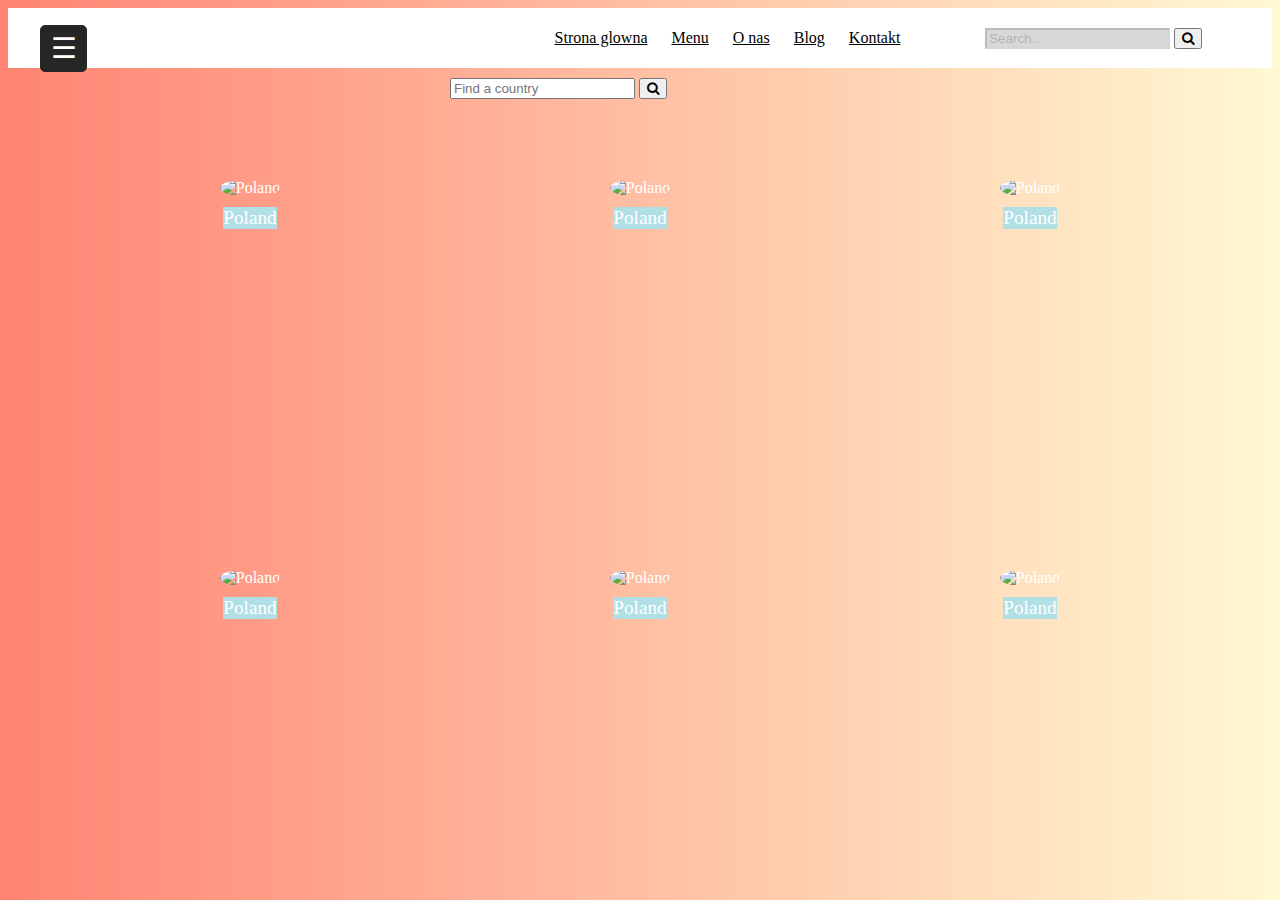
==== menu/index.html @ f800904b "summary" ====
<!DOCTYPE html>
<html lang="en">
<head>
    <meta charset="UTF-8">
    <meta name="viewport" content="width=device-width, initial-scale=1.0">
    <link rel="stylesheet" href="https://cdnjs.cloudflare.com/ajax/libs/font-awesome/4.7.0/css/font-awesome.min.css">
    <link rel="stylesheet" href="https://cdnjs.cloudflare.com/ajax/libs/font-awesome/6.4.2/css/all.min.css" integrity="sha512-z3gLpd7yknf1YoNbCzqRKc4qyor8gaKU1qmn+CShxbuBusANI9QpRohGBreCFkKxLhei6S9CQXFEbbKuqLg0DA==" crossorigin="anonymous" referrerpolicy="no-referrer" />
    
    <link rel="stylesheet" href="style.css">
    <style>
        #menu-button {
            background-color: #4CAF50;
            color: white;
            border: none;
            padding: 10px 15px;
            font-size: 16px;
            cursor: pointer;
            display: flex;
            align-items: center;
            justify-content: center;
        }

        #close-icon {
            display: none;
        }
    </style>
    <title>Main page</title>
</head>
<body>
    <header id="header">
        <div id="sidebar">
            <button id="menu-button">
                <div id="menu-icon">&#9776;</div>
                <div id="close-icon">&times;</div>
            </button>
            <div id="sidebar-header">
                <h2>Culinary Horizons</h2>
            </div>
            <a href="#">Poland</a>
            <a href="#">Italy</a>
            <a href="#">China</a>
            <!-- Add more recipe categories if needed -->
        </div>

        <div id="logo">
            <img src="#" alt="">
        </div>
        <nav class="menu">
            <ul>
                <li><a href="#">Strona glowna</a></li>
                <li><a href="#">Menu</a></li>
                <li><a href="#">O nas</a></li>
                <li><a href="#">Blog</a></li>
                <li><a href="#">Kontakt</a></li>
            </ul>
            <form class="example" action="/action_page.php" style="margin:auto;max-width:300px">
                <input type="text" placeholder="Search.." name="search2">
                <button type="submit"><i class="fa fa-search"></i></button>
            </form>
        </nav>
    </header>

    <div class="search-center">
        <form class="search1" action="/action_page.php">
            <input type="text" placeholder="Find a country" name="search">
            <button type="submit"><i class="fa fa-search"></i></button>
        </form>
    </div>


    <div class="category">
        <div class="category-title">
            <div class="img-country">
                <img  width="50px" height="50px" src="https://cdn.pixabay.com/photo/2019/09/20/14/46/herring-under-a-fur-coat-4491840_1280.jpg" alt="Poland">
            </div>
            <div class="category-name">Poland</div>
        </div>

        <div class="category-title">
            <div class="img-country">
                <img width="50px" height="50px" src="https://cdn.pixabay.com/photo/2019/09/20/14/46/herring-under-a-fur-coat-4491840_1280.jpg" alt="Poland">
            </div>
            <div class="category-name">Poland</div>
        </div>

        <div class="category-title">
            <div class="img-country">
                <img width="50px" height="50px" src="https://cdn.pixabay.com/photo/2019/09/20/14/46/herring-under-a-fur-coat-4491840_1280.jpg" alt="Poland">
            </div>
            <div class="category-name">Poland</div>
        </div>

        <div class="category-title">
            <div class="img-country">
                <img width="50px" height="50px" src="https://cdn.pixabay.com/photo/2019/09/20/14/46/herring-under-a-fur-coat-4491840_1280.jpg" alt="Poland">
            </div>
            <div class="category-name">Poland</div>
        </div>

        <div class="category-title">
            <div class="img-country">
                <img width="50px" height="50px" src="https://cdn.pixabay.com/photo/2019/09/20/14/46/herring-under-a-fur-coat-4491840_1280.jpg" alt="Poland">
            </div>
            <div class="category-name">Poland</div>
        </div>

        <div class="category-title">
            <div class="img-country">
                <img  src="https://cdn.pixabay.com/photo/2019/09/20/14/46/herring-under-a-fur-coat-4491840_1280.jpg" alt="Poland">
            </div>
            <div class="category-name">Poland</div>
        </div>
    </div>
    
    
    

</body>
</html>
---- menu/style.css ----
:root {
    box-sizing: border-box;
    color: white;

}

::before, ::after {
    box-sizing: inherit;
}

body {
    background: linear-gradient(to right, #FF8473, #FFF9D2);
    overflow: scroll;
}

#header {
background: white;
padding: 5px;
font-family: "Cookie", cursive;
display: flex;
justify-content: space-between;
}

#logo img {
    margin: 20px;
    width: 60px;
}

.menu {
    flex: 0 0 60%;
    display: flex;
    justify-content: flex-start;
    align-items: center;
}

.menu ul li {
    display: inline-block;
    padding-right: 20px;
}

.menu ul li a {
    color: black;
    font-size: 1.4 rem;
}

.menu ul li a:hover {
    color: #ffd77f
    
    
}
.contact-info {
    flex: 0 0 20%;
    display: flex;
    justify-content: center;
    align-items: center;
    font-size: 1.2rem;
    color: black;
}

.example input { 
    background: grey;
    opacity: 0.3;
}
.example ::placeholder {
    color: black;
    opacity: 1;
    
}

.search input { 
    background: grey;
    opacity: 0.3;
    
}
.search ::placeholder {
    color: black;
    opacity: 1;
    
}

.search-center {
    display: flex;
    justify-content: center;
    align-items: center;
    flex-wrap: wrap;
    margin: 10px;
    width: 100%;
    height: 100%;
}
.search1 {
    width: 70%;
    max-width: 400px; /* Optional: Set a maximum width if needed */
    margin: auto; /* Center the form horizontally */
}

#sidebar {
    width: 250px;
    height: 100vh;
    background-color: #555;
    color: #fff;
    position: fixed;
    left: -250px;
    top: 0;
    transition: left 0.3s ease;
    padding-top: 60px;
}

#sidebar a {
    padding: 10px;
    text-decoration: none;
    color: #fff;
    display: block;
}

#sidebar a:hover {
    background-color: #777;
}
a.active,a:hover{
    border-left: 5px solid #b93632;
    color: #b93632;
}

#menu-icon {
    position: fixed;
    left: 10px;
    top: 10px;
    cursor: pointer;
    color: white;
    border-radius: 5px;
    border: 1px solid #262626;
    margin: 15px 30px;
    font-size: 29px;
    background: #262626;
    height: 45px;
    width: 45px;
    text-align: center;
    line-height: 45px;
    transition: all .5s ease;
}

.category {
    display: flex;
    justify-content: center;
    background-color:none;
    flex-wrap: wrap;
    
}
.category-title {
    background: none;
    padding: 20px;
    border: 10px;
    border-radius: 10px;
    margin: 50px;
    font-family: "Cookie" cursive;
    display: flex;
    flex-direction: column;
    align-items: center;
    width: 250px;
    height: 250px;
}

.img-country img {
    width: 200px;
    height: 200px;
    border-radius: 100%;
    z-index: 1;
    margin-bottom: 10px;
}

.category-name {
    font-size: larger;
    font-weight: 300;
    background-color: powderblue;
    width: max-content;
    z-index: 2;
}
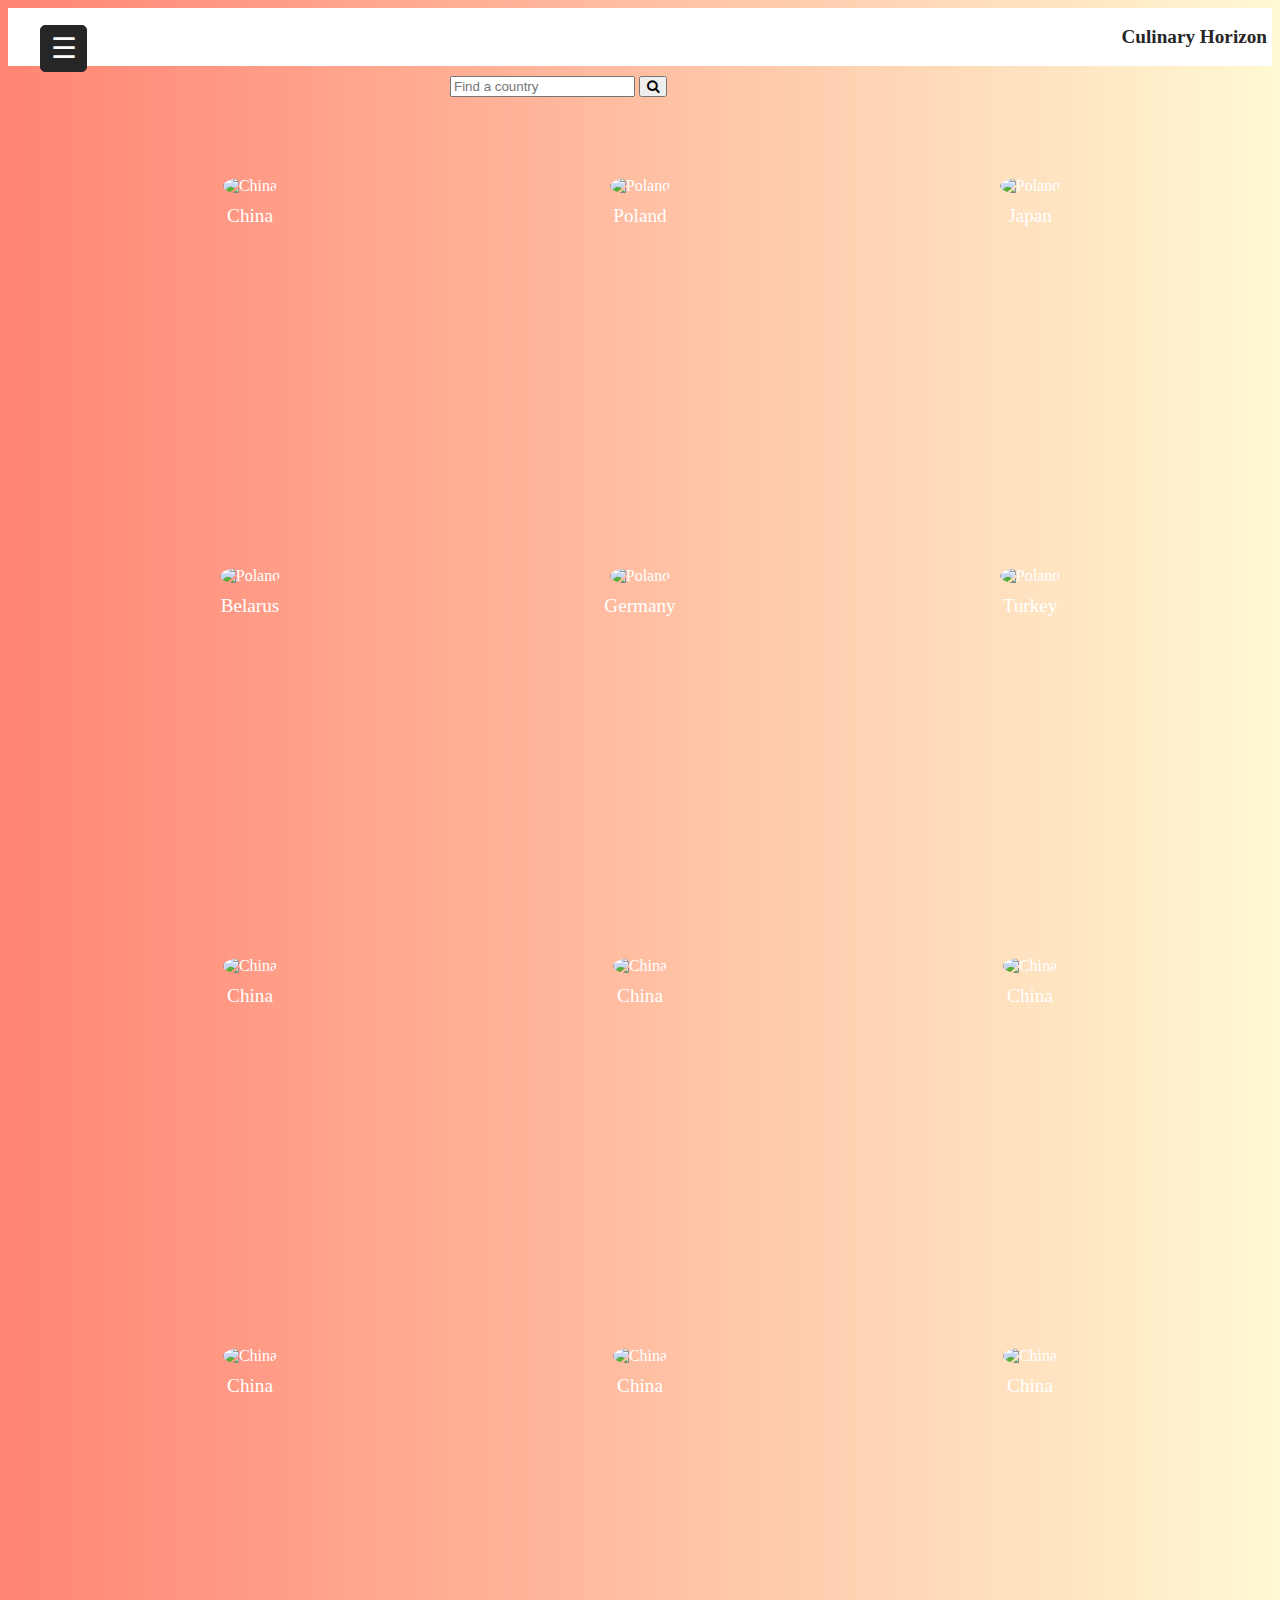
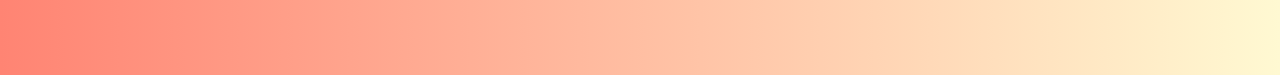
==== commit f745550f: "..." ====
--- a/menu/index.html
+++ b/menu/index.html
@@ -7,6 +7,7 @@
     <link rel="stylesheet" href="https://cdnjs.cloudflare.com/ajax/libs/font-awesome/6.4.2/css/all.min.css" integrity="sha512-z3gLpd7yknf1YoNbCzqRKc4qyor8gaKU1qmn+CShxbuBusANI9QpRohGBreCFkKxLhei6S9CQXFEbbKuqLg0DA==" crossorigin="anonymous" referrerpolicy="no-referrer" />
     
     <link rel="stylesheet" href="style.css">
+    
     <style>
         #menu-button {
             background-color: #4CAF50;
@@ -24,7 +25,7 @@
             display: none;
         }
     </style>
-    <title>Main page</title>
+    <title>Country search</title>
 </head>
 <body>
     <header id="header">
@@ -45,7 +46,8 @@
         <div id="logo">
             <img src="#" alt="">
         </div>
-        <nav class="menu">
+        <h1>Culinary Horizon</h1>
+        <!--<nav class="menu">
             <ul>
                 <li><a href="#">Strona glowna</a></li>
                 <li><a href="#">Menu</a></li>
@@ -53,11 +55,11 @@
                 <li><a href="#">Blog</a></li>
                 <li><a href="#">Kontakt</a></li>
             </ul>
-            <form class="example" action="/action_page.php" style="margin:auto;max-width:300px">
+            <!-- <form class="example" action="/action_page.php" style="margin:auto;max-width:300px">
                 <input type="text" placeholder="Search.." name="search2">
                 <button type="submit"><i class="fa fa-search"></i></button>
-            </form>
-        </nav>
+            </form>  
+        </nav> -->
     </header>
 
     <div class="search-center">
@@ -71,9 +73,9 @@
     <div class="category">
         <div class="category-title">
             <div class="img-country">
-                <img  width="50px" height="50px" src="https://cdn.pixabay.com/photo/2019/09/20/14/46/herring-under-a-fur-coat-4491840_1280.jpg" alt="Poland">
+                <img  width="50px" height="50px" src="https://www.cookingclassy.com/wp-content/uploads/2020/08/kung-pao-chicken-20.jpg" alt="China">
             </div>
-            <div class="category-name">Poland</div>
+            <div class="category-name">China</div>
         </div>
 
         <div class="category-title">
@@ -87,33 +89,75 @@
             <div class="img-country">
                 <img width="50px" height="50px" src="https://cdn.pixabay.com/photo/2019/09/20/14/46/herring-under-a-fur-coat-4491840_1280.jpg" alt="Poland">
             </div>
-            <div class="category-name">Poland</div>
+            <div class="category-name">Japan</div>
         </div>
 
         <div class="category-title">
             <div class="img-country">
                 <img width="50px" height="50px" src="https://cdn.pixabay.com/photo/2019/09/20/14/46/herring-under-a-fur-coat-4491840_1280.jpg" alt="Poland">
             </div>
-            <div class="category-name">Poland</div>
+            <div class="category-name">Belarus</div>
         </div>
 
         <div class="category-title">
             <div class="img-country">
                 <img width="50px" height="50px" src="https://cdn.pixabay.com/photo/2019/09/20/14/46/herring-under-a-fur-coat-4491840_1280.jpg" alt="Poland">
             </div>
-            <div class="category-name">Poland</div>
+            <div class="category-name">Germany</div>
         </div>
 
         <div class="category-title">
             <div class="img-country">
                 <img  src="https://cdn.pixabay.com/photo/2019/09/20/14/46/herring-under-a-fur-coat-4491840_1280.jpg" alt="Poland">
             </div>
-            <div class="category-name">Poland</div>
+            <div class="category-name">Turkey</div>
+        </div>
+
+        <div class="category-title">
+            <div class="img-country">
+                <img  width="50px" height="50px" src="https://www.cookingclassy.com/wp-content/uploads/2020/08/kung-pao-chicken-20.jpg" alt="China">
+            </div>
+            <div class="category-name">China</div>
+        </div>
+
+        <div class="category-title">
+            <div class="img-country">
+                <img  width="50px" height="50px" src="https://www.cookingclassy.com/wp-content/uploads/2020/08/kung-pao-chicken-20.jpg" alt="China">
+            </div>
+            <div class="category-name">China</div>
+        </div>
+
+        <div class="category-title">
+            <div class="img-country">
+                <img  width="50px" height="50px" src="https://www.cookingclassy.com/wp-content/uploads/2020/08/kung-pao-chicken-20.jpg" alt="China">
+            </div>
+            <div class="category-name">China</div>
+        </div>
+
+        <div class="category-title">
+            <div class="img-country">
+                <img  width="50px" height="50px" src="https://www.cookingclassy.com/wp-content/uploads/2020/08/kung-pao-chicken-20.jpg" alt="China">
+            </div>
+            <div class="category-name">China</div>
+        </div>
+
+        <div class="category-title">
+            <div class="img-country">
+                <img  width="50px" height="50px" src="https://www.cookingclassy.com/wp-content/uploads/2020/08/kung-pao-chicken-20.jpg" alt="China">
+            </div>
+            <div class="category-name">China</div>
+        </div>
+
+        <div class="category-title">
+            <div class="img-country">
+                <img  width="50px" height="50px" src="https://www.cookingclassy.com/wp-content/uploads/2020/08/kung-pao-chicken-20.jpg" alt="China">
+            </div>
+            <div class="category-name">China</div>
         </div>
     </div>
     
     
     
-
+    <script src="script_sidebar.js"></script>
 </body>
 </html>
--- a/menu/style.css
+++ b/menu/style.css
@@ -10,7 +10,14 @@
 
 body {
     background: linear-gradient(to right, #FF8473, #FFF9D2);
-    overflow: scroll;
+    overflow: auto;
+    padding: 0;
+}
+h1 {
+    color: #262626;
+    font-size: larger;
+    align-content: center;
+    justify-content: center;
 }
 
 #header {
@@ -170,7 +177,6 @@
 .category-name {
     font-size: larger;
     font-weight: 300;
-    background-color: powderblue;
     width: max-content;
     z-index: 2;
-}+}
